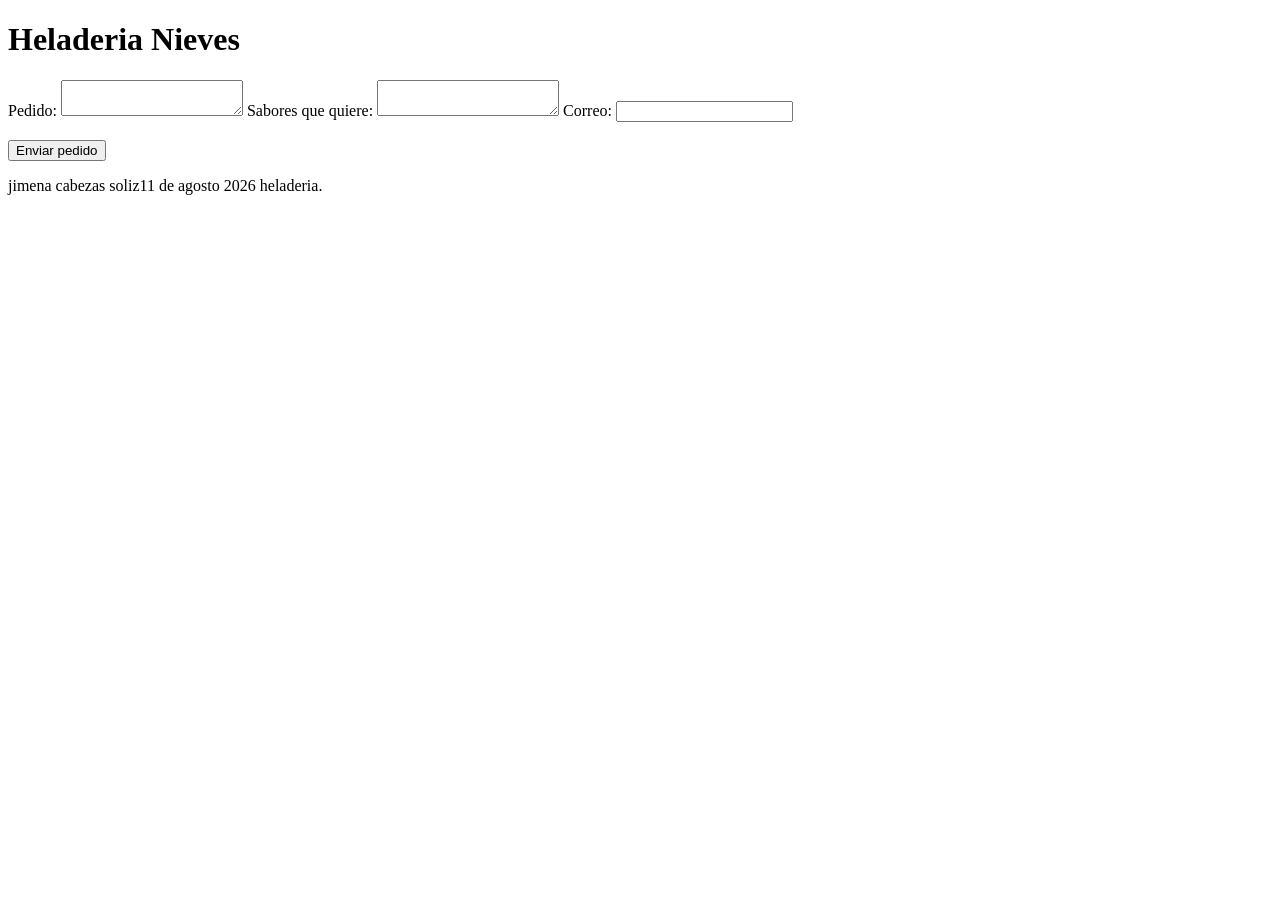
==== parcial2/index.html @ 41b992d0 "parcial2" ====
<!DOCTYPE html>
<html lang="en">
<head>
    <meta charset="UTF-8">
    <meta name="viewport" content="width=device-width, initial-scale=1.0">
    <title>Heladeria Doña Nieve</title>
</head>
<body>
    <h1>Heladeria Nieves</h1>
     <form id="form-helados" method="POST" action="procesar.php" novalidate>
        <label for="pedido">Pedido:</label>
        <textarea id="pedido" name="pedido"></textarea>

        <label for="sabores">Sabores que quiere:</label>
        <textarea id="sabores" name="sabores"></textarea>

        <label for="correo">Correo:</label>
        <input type="email" id="correo" name="correo" required>
        <br><br>

        <button type="submit">Enviar pedido</button>
        <p id="aviso" class="aviso"></p>
    </form>
    <footer>
        <p> jimena cabezas soliz11 de agosto 2026 heladeria.</p>
    </footer>
</body>
</html>
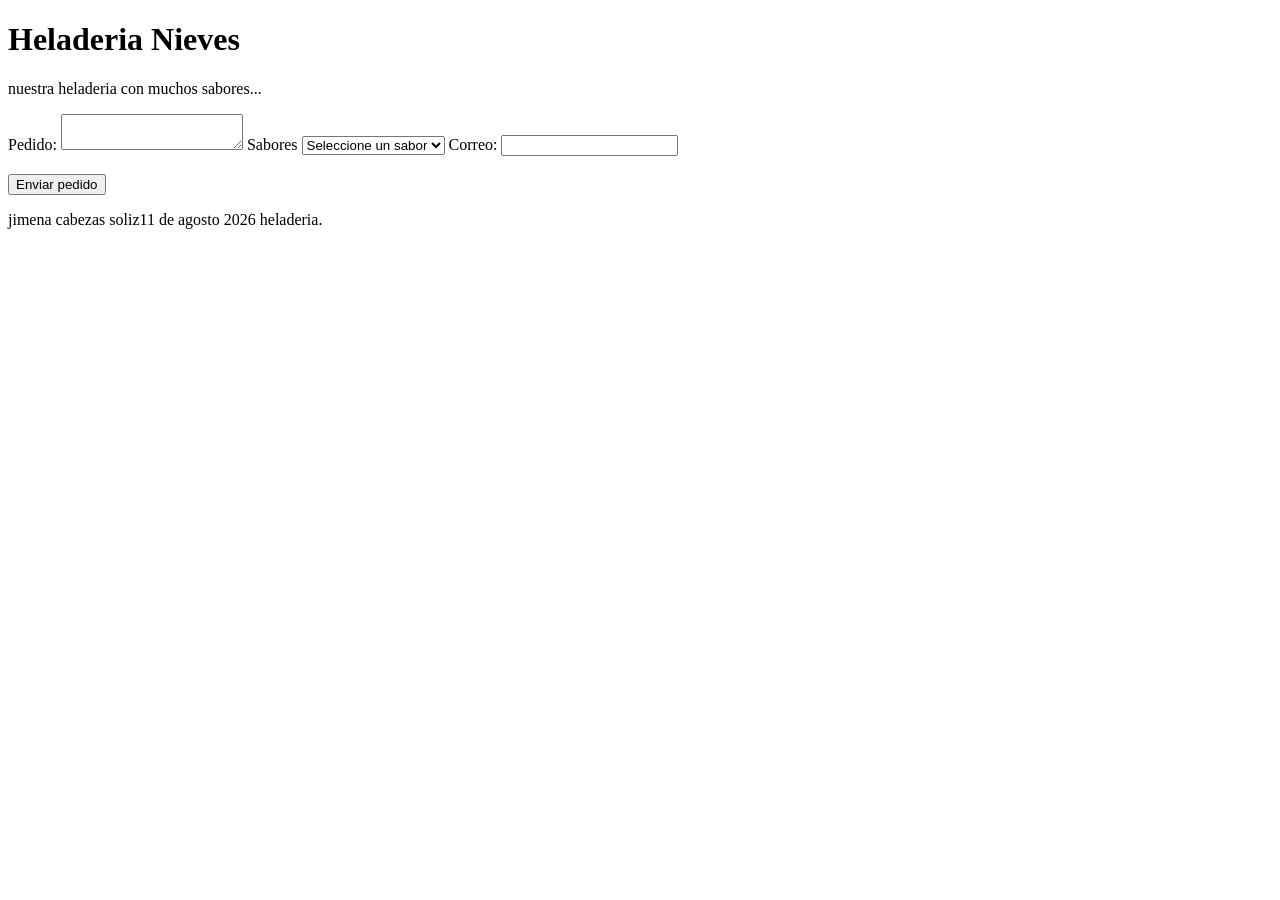
==== commit bf6d8d08: "saboresHelados" ====
--- a/parcial2/index.html
+++ b/parcial2/index.html
@@ -6,13 +6,23 @@
     <title>Heladeria Doña Nieve</title>
 </head>
 <body>
+    <header>
     <h1>Heladeria Nieves</h1>
+    <p>nuestra heladeria con muchos sabores... </p>
+    </header>
      <form id="form-helados" method="POST" action="procesar.php" novalidate>
         <label for="pedido">Pedido:</label>
         <textarea id="pedido" name="pedido"></textarea>
 
-        <label for="sabores">Sabores que quiere:</label>
-        <textarea id="sabores" name="sabores"></textarea>
+        <label for="sabores">Sabores</label>
+        <select id="sabores" name="sabores" required>
+            <option value="">Seleccione un sabor</option>
+            <option value="Vainilla">Vainilla</option>
+            <option value="Chocolate">Chocolate</option>
+            <option value="Frutilla">Frutilla</option>
+            <option value="Naranja">Naranja</option>
+            <option value="Menta">Menta</option>
+        </select>
 
         <label for="correo">Correo:</label>
         <input type="email" id="correo" name="correo" required>
@@ -24,5 +34,6 @@
     <footer>
         <p> jimena cabezas soliz11 de agosto 2026 heladeria.</p>
     </footer>
+    <script src="script.js"></script>
 </body>
 </html>
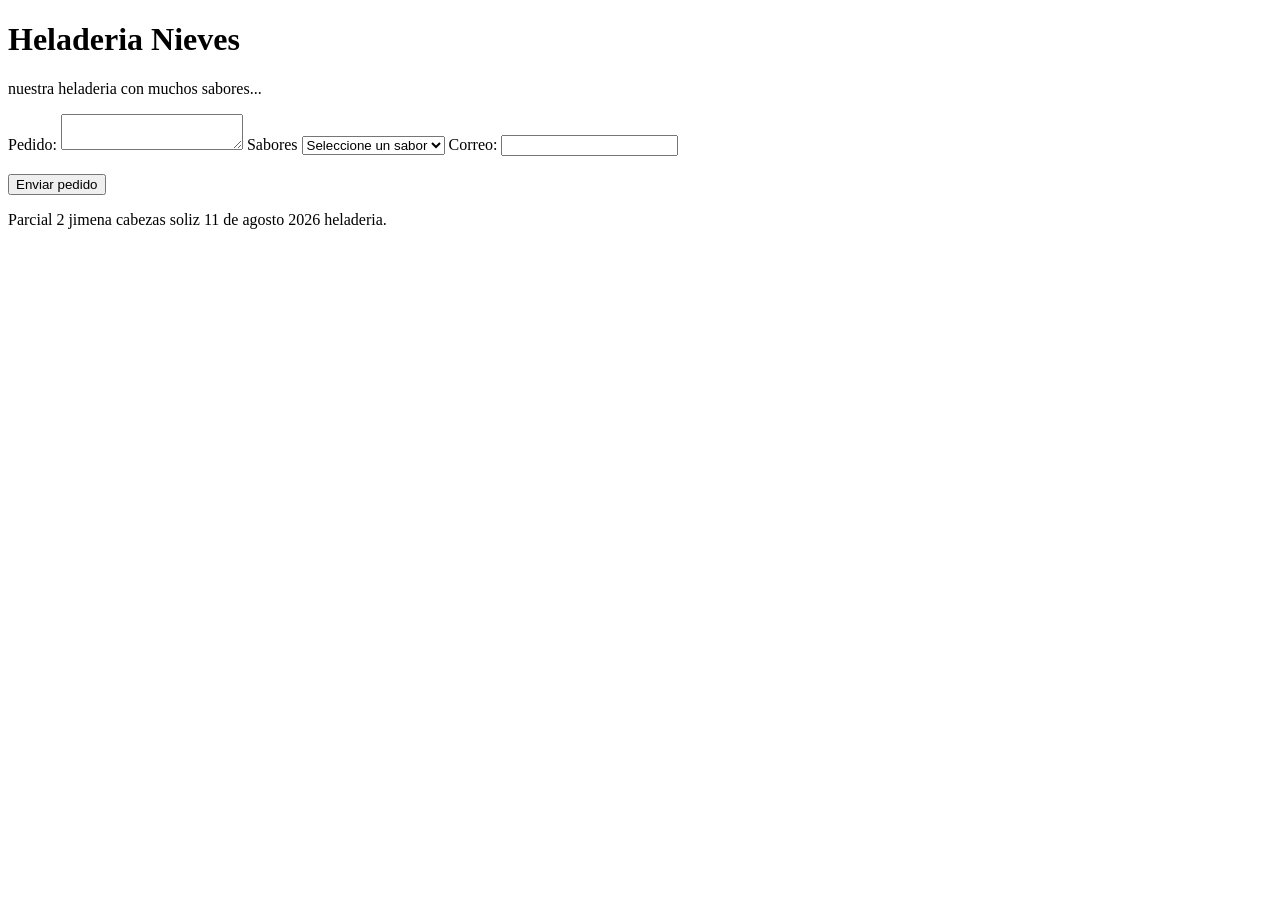
==== commit c9c2f6b6: "heladeriaprocesar" ====
--- a/parcial2/index.html
+++ b/parcial2/index.html
@@ -10,7 +10,7 @@
     <h1>Heladeria Nieves</h1>
     <p>nuestra heladeria con muchos sabores... </p>
     </header>
-     <form id="form-helados" method="POST" action="procesar.php" novalidate>
+     <form id="form-helados" method="POST" action="procesar.php" >
         <label for="pedido">Pedido:</label>
         <textarea id="pedido" name="pedido"></textarea>
 
@@ -32,7 +32,7 @@
         <p id="aviso" class="aviso"></p>
     </form>
     <footer>
-        <p> jimena cabezas soliz11 de agosto 2026 heladeria.</p>
+        <p> Parcial 2 jimena cabezas soliz 11 de agosto 2026 heladeria.</p>
     </footer>
     <script src="script.js"></script>
 </body>
